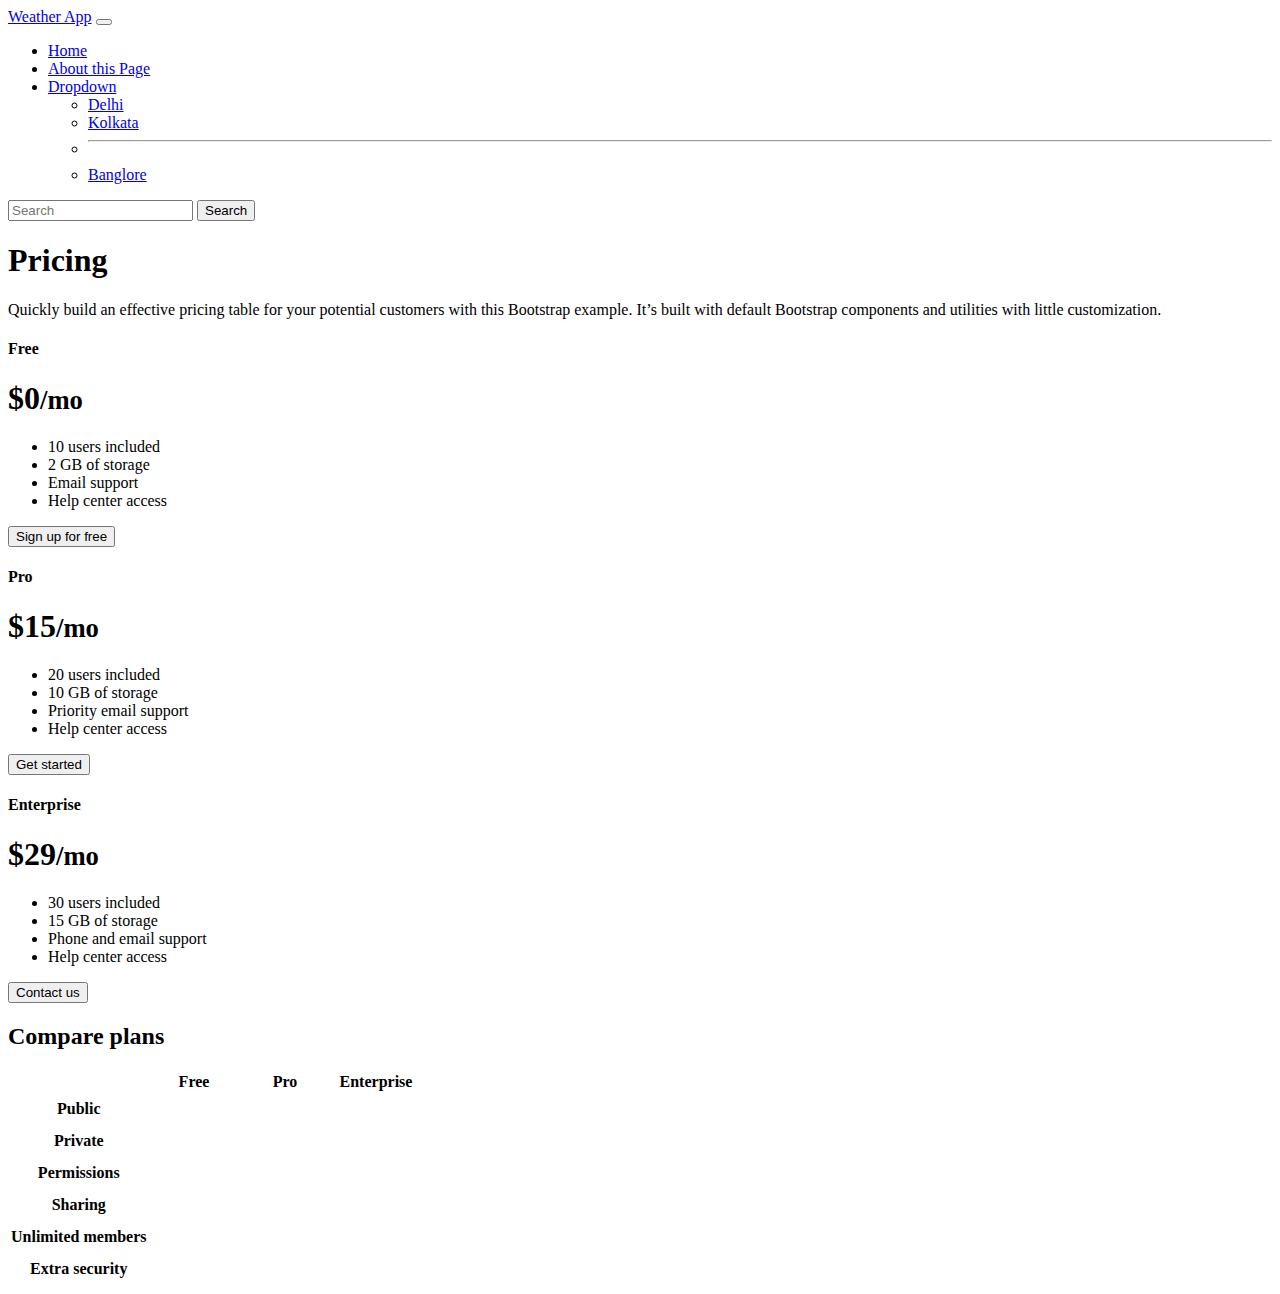
==== 05-Weather/index.html @ cc7edaa9 "weather update" ====
<!doctype html>
<html lang="en">
  <head>
    <meta charset="utf-8">
    <meta name="viewport" content="width=device-width, initial-scale=1">
    <title>Weather App</title>
    <link href="https://cdn.jsdelivr.net/npm/bootstrap@5.2.3/dist/css/bootstrap.min.css" rel="stylesheet" integrity="sha384-rbsA2VBKQhggwzxH7pPCaAqO46MgnOM80zW1RWuH61DGLwZJEdK2Kadq2F9CUG65" crossorigin="anonymous">
  </head>
  <body>
      <div>
        <nav class="navbar navbar-expand-lg bg-light">
          <div class="container-fluid">
            <a class="navbar-brand" href="#">Weather App</a>
            <button class="navbar-toggler" type="button" data-bs-toggle="collapse" data-bs-target="#navbarSupportedContent" aria-controls="navbarSupportedContent" aria-expanded="false" aria-label="Toggle navigation">
              <span class="navbar-toggler-icon"></span>
            </button>
            <div class="collapse navbar-collapse" id="navbarSupportedContent">
              <ul class="navbar-nav me-auto mb-2 mb-lg-0">
                <li class="nav-item">
                  <a class="nav-link active" aria-current="page" href="#">Home</a>
                </li>
                <li class="nav-item">
                  <a class="nav-link" href="#">About this Page</a>
                </li>
                <li class="nav-item dropdown">
                  <a class="nav-link dropdown-toggle" href="#" role="button" data-bs-toggle="dropdown" aria-expanded="false">
                    Dropdown
                  </a>
                  <ul class="dropdown-menu">
                    <li><a class="dropdown-item" href="#">Delhi</a></li>
                    <li><a class="dropdown-item" href="#">Kolkata</a></li>
                    <li><hr class="dropdown-divider"></li>
                    <li><a class="dropdown-item" href="#">Banglore</a></li>
                  </ul>
                </li>
              </ul>
              <form class="d-flex" role="search">
                <input class="form-control me-2" type="search" placeholder="Search" aria-label="Search">
                <button class="btn btn-outline-success" type="submit">Search</button>
              </form>
            </div>
          </div>
        </nav>
      </div>


      <div class="container">
        <main>
          <div class="pricing-header p-3 pb-md-4 mx-auto text-center">
            <h1 class="display-4 fw-normal">Pricing</h1>
            <p class="fs-5 text-muted">Quickly build an effective pricing table for your potential customers with this Bootstrap example. It’s built with default Bootstrap components and utilities with little customization.</p>
          </div>
          <div class="row row-cols-1 row-cols-md-3 mb-3 text-center">
            <div class="col">
              <div class="card mb-4 rounded-3 shadow-sm">
                <div class="card-header py-3">
                  <h4 class="my-0 fw-normal">Free</h4>
                </div>
                <div class="card-body">
                  <h1 class="card-title pricing-card-title">$0<small class="text-muted fw-light">/mo</small></h1>
                  <ul class="list-unstyled mt-3 mb-4">
                    <li>10 users included</li>
                    <li>2 GB of storage</li>
                    <li>Email support</li>
                    <li>Help center access</li>
                  </ul>
                  <button type="button" class="w-100 btn btn-lg btn-outline-primary">Sign up for free</button>
                </div>
              </div>
            </div>
            <div class="col">
              <div class="card mb-4 rounded-3 shadow-sm">
                <div class="card-header py-3">
                  <h4 class="my-0 fw-normal">Pro</h4>
                </div>
                <div class="card-body">
                  <h1 class="card-title pricing-card-title">$15<small class="text-muted fw-light">/mo</small></h1>
                  <ul class="list-unstyled mt-3 mb-4">
                    <li>20 users included</li>
                    <li>10 GB of storage</li>
                    <li>Priority email support</li>
                    <li>Help center access</li>
                  </ul>
                  <button type="button" class="w-100 btn btn-lg btn-primary">Get started</button>
                </div>
              </div>
            </div>
            <div class="col">
              <div class="card mb-4 rounded-3 shadow-sm border-primary">
                <div class="card-header py-3 text-bg-primary border-primary">
                  <h4 class="my-0 fw-normal">Enterprise</h4>
                </div>
                <div class="card-body">
                  <h1 class="card-title pricing-card-title">$29<small class="text-muted fw-light">/mo</small></h1>
                  <ul class="list-unstyled mt-3 mb-4">
                    <li>30 users included</li>
                    <li>15 GB of storage</li>
                    <li>Phone and email support</li>
                    <li>Help center access</li>
                  </ul>
                  <button type="button" class="w-100 btn btn-lg btn-primary">Contact us</button>
                </div>
              </div>
            </div>
          </div>
      
          <h2 class="display-6 text-center mb-4">Compare plans</h2>
      
          <div class="table-responsive">
            <table class="table text-center">
              <thead>
                <tr>
                  <th style="width: 34%;"></th>
                  <th style="width: 22%;">Free</th>
                  <th style="width: 22%;">Pro</th>
                  <th style="width: 22%;">Enterprise</th>
                </tr>
              </thead>
              <tbody>
                <tr>
                  <th scope="row" class="text-start">Public</th>
                  <td><svg class="bi" width="24" height="24"><use xlink:href="#check"></use></svg></td>
                  <td><svg class="bi" width="24" height="24"><use xlink:href="#check"></use></svg></td>
                  <td><svg class="bi" width="24" height="24"><use xlink:href="#check"></use></svg></td>
                </tr>
                <tr>
                  <th scope="row" class="text-start">Private</th>
                  <td></td>
                  <td><svg class="bi" width="24" height="24"><use xlink:href="#check"></use></svg></td>
                  <td><svg class="bi" width="24" height="24"><use xlink:href="#check"></use></svg></td>
                </tr>
              </tbody>
      
              <tbody>
                <tr>
                  <th scope="row" class="text-start">Permissions</th>
                  <td><svg class="bi" width="24" height="24"><use xlink:href="#check"></use></svg></td>
                  <td><svg class="bi" width="24" height="24"><use xlink:href="#check"></use></svg></td>
                  <td><svg class="bi" width="24" height="24"><use xlink:href="#check"></use></svg></td>
                </tr>
                <tr>
                  <th scope="row" class="text-start">Sharing</th>
                  <td></td>
                  <td><svg class="bi" width="24" height="24"><use xlink:href="#check"></use></svg></td>
                  <td><svg class="bi" width="24" height="24"><use xlink:href="#check"></use></svg></td>
                </tr>
                <tr>
                  <th scope="row" class="text-start">Unlimited members</th>
                  <td></td>
                  <td><svg class="bi" width="24" height="24"><use xlink:href="#check"></use></svg></td>
                  <td><svg class="bi" width="24" height="24"><use xlink:href="#check"></use></svg></td>
                </tr>
                <tr>
                  <th scope="row" class="text-start">Extra security</th>
                  <td></td>
                  <td></td>
                  <td><svg class="bi" width="24" height="24"><use xlink:href="#check"></use></svg></td>
                </tr>
              </tbody>
            </table>
          </div>
        </main> 
      </div>


    <script src="https://cdn.jsdelivr.net/npm/bootstrap@5.2.3/dist/js/bootstrap.bundle.min.js" integrity="sha384-kenU1KFdBIe4zVF0s0G1M5b4hcpxyD9F7jL+jjXkk+Q2h455rYXK/7HAuoJl+0I4" crossorigin="anonymous"></script>
    <script src="index.js"></script>
  </body>
</html>
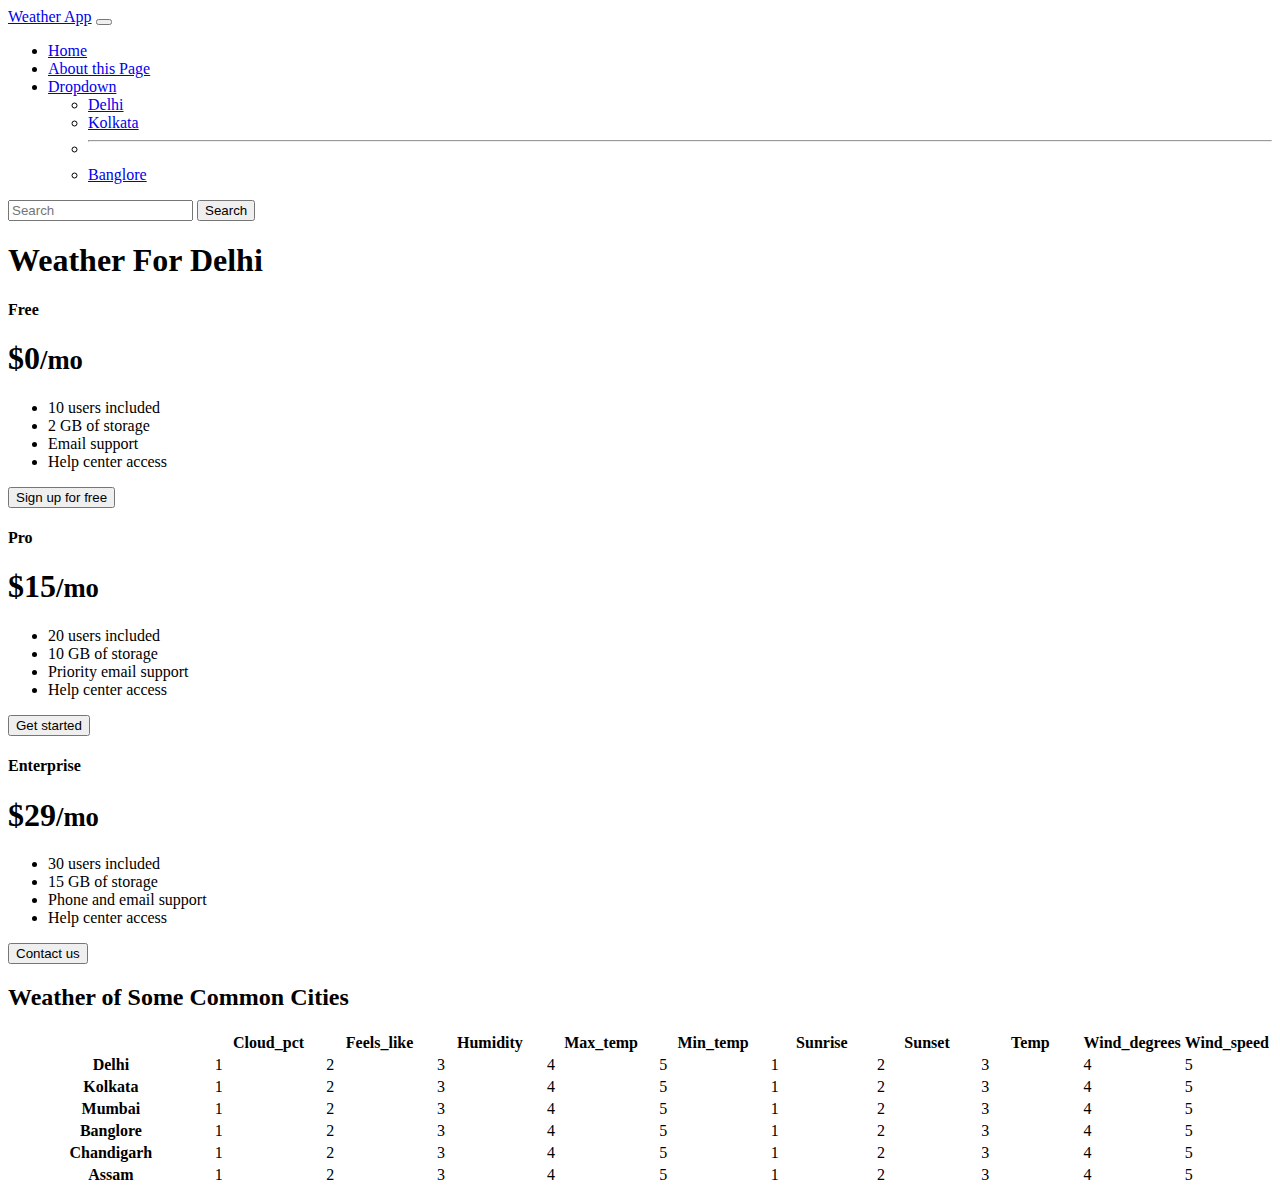
==== commit c066c084: "weather update" ====
--- a/05-Weather/index.html
+++ b/05-Weather/index.html
@@ -45,11 +45,8 @@
 
 
       <div class="container">
+        <h1 class="my-4 text-center">Weather  For Delhi</h1>
         <main>
-          <div class="pricing-header p-3 pb-md-4 mx-auto text-center">
-            <h1 class="display-4 fw-normal">Pricing</h1>
-            <p class="fs-5 text-muted">Quickly build an effective pricing table for your potential customers with this Bootstrap example. It’s built with default Bootstrap components and utilities with little customization.</p>
-          </div>
           <div class="row row-cols-1 row-cols-md-3 mb-3 text-center">
             <div class="col">
               <div class="card mb-4 rounded-3 shadow-sm">
@@ -104,57 +101,106 @@
             </div>
           </div>
       
-          <h2 class="display-6 text-center mb-4">Compare plans</h2>
+          <h2 class="display-6 text-center mb-4">Weather of Some Common Cities</h2>
       
           <div class="table-responsive">
             <table class="table text-center">
               <thead>
                 <tr>
-                  <th style="width: 34%;"></th>
-                  <th style="width: 22%;">Free</th>
-                  <th style="width: 22%;">Pro</th>
-                  <th style="width: 22%;">Enterprise</th>
+                  <th style="width: 20%;"></th>
+                  <th style="width:10%">Cloud_pct</th>
+                  <th style="width:10%">Feels_like</th>
+                  <th style="width:10%">Humidity</th>
+                  <th style="width:10%">Max_temp</th>
+                  <th style="width:10%">Min_temp</th>
+                  <th style="width:10%">Sunrise</th>
+                  <th style="width:10%">Sunset</th>
+                  <th style="width:10%">Temp</th>
+                  <th style="width:10%">Wind_degrees</th>
+                  <th style="width:10%">Wind_speed</th>
                 </tr>
               </thead>
               <tbody>
                 <tr>
-                  <th scope="row" class="text-start">Public</th>
-                  <td><svg class="bi" width="24" height="24"><use xlink:href="#check"></use></svg></td>
-                  <td><svg class="bi" width="24" height="24"><use xlink:href="#check"></use></svg></td>
-                  <td><svg class="bi" width="24" height="24"><use xlink:href="#check"></use></svg></td>
-                </tr>
-                <tr>
-                  <th scope="row" class="text-start">Private</th>
-                  <td></td>
-                  <td><svg class="bi" width="24" height="24"><use xlink:href="#check"></use></svg></td>
-                  <td><svg class="bi" width="24" height="24"><use xlink:href="#check"></use></svg></td>
+                  <th scope="row" class="text-start">Delhi</th>
+                  <td>1</td>
+                  <td>2</td>
+                  <td>3</td>
+                  <td>4</td>
+                  <td>5</td>
+                  <td>1</td>
+                  <td>2</td>
+                  <td>3</td>
+                  <td>4</td>
+                  <td>5</td>
+                </tr>
+                <tr>
+                  <th scope="row" class="text-start">Kolkata</th>
+                  <td>1</td>
+                  <td>2</td>
+                  <td>3</td>
+                  <td>4</td>
+                  <td>5</td>
+                  <td>1</td>
+                  <td>2</td>
+                  <td>3</td>
+                  <td>4</td>
+                  <td>5</td>
                 </tr>
               </tbody>
       
               <tbody>
                 <tr>
-                  <th scope="row" class="text-start">Permissions</th>
-                  <td><svg class="bi" width="24" height="24"><use xlink:href="#check"></use></svg></td>
-                  <td><svg class="bi" width="24" height="24"><use xlink:href="#check"></use></svg></td>
-                  <td><svg class="bi" width="24" height="24"><use xlink:href="#check"></use></svg></td>
-                </tr>
-                <tr>
-                  <th scope="row" class="text-start">Sharing</th>
-                  <td></td>
-                  <td><svg class="bi" width="24" height="24"><use xlink:href="#check"></use></svg></td>
-                  <td><svg class="bi" width="24" height="24"><use xlink:href="#check"></use></svg></td>
-                </tr>
-                <tr>
-                  <th scope="row" class="text-start">Unlimited members</th>
-                  <td></td>
-                  <td><svg class="bi" width="24" height="24"><use xlink:href="#check"></use></svg></td>
-                  <td><svg class="bi" width="24" height="24"><use xlink:href="#check"></use></svg></td>
-                </tr>
-                <tr>
-                  <th scope="row" class="text-start">Extra security</th>
-                  <td></td>
-                  <td></td>
-                  <td><svg class="bi" width="24" height="24"><use xlink:href="#check"></use></svg></td>
+                  <th scope="row" class="text-start">Mumbai</th>
+                  <td>1</td>
+                  <td>2</td>
+                  <td>3</td>
+                  <td>4</td>
+                  <td>5</td>
+                  <td>1</td>
+                  <td>2</td>
+                  <td>3</td>
+                  <td>4</td>
+                  <td>5</td>
+                </tr>
+                <tr>
+                  <th scope="row" class="text-start">Banglore</th>
+                  <td>1</td>
+                  <td>2</td>
+                  <td>3</td>
+                  <td>4</td>
+                  <td>5</td>
+                  <td>1</td>
+                  <td>2</td>
+                  <td>3</td>
+                  <td>4</td>
+                  <td>5</td>
+                </tr>
+                <tr>
+                  <th scope="row" class="text-start">Chandigarh</th>
+                  <td>1</td>
+                  <td>2</td>
+                  <td>3</td>
+                  <td>4</td>
+                  <td>5</td>
+                  <td>1</td>
+                  <td>2</td>
+                  <td>3</td>
+                  <td>4</td>
+                  <td>5</td>
+                </tr>
+                <tr>
+                  <th scope="row" class="text-start">Assam</th>
+                  <td>1</td>
+                  <td>2</td>
+                  <td>3</td>
+                  <td>4</td>
+                  <td>5</td>
+                  <td>1</td>
+                  <td>2</td>
+                  <td>3</td>
+                  <td>4</td>
+                  <td>5</td>
                 </tr>
               </tbody>
             </table>
